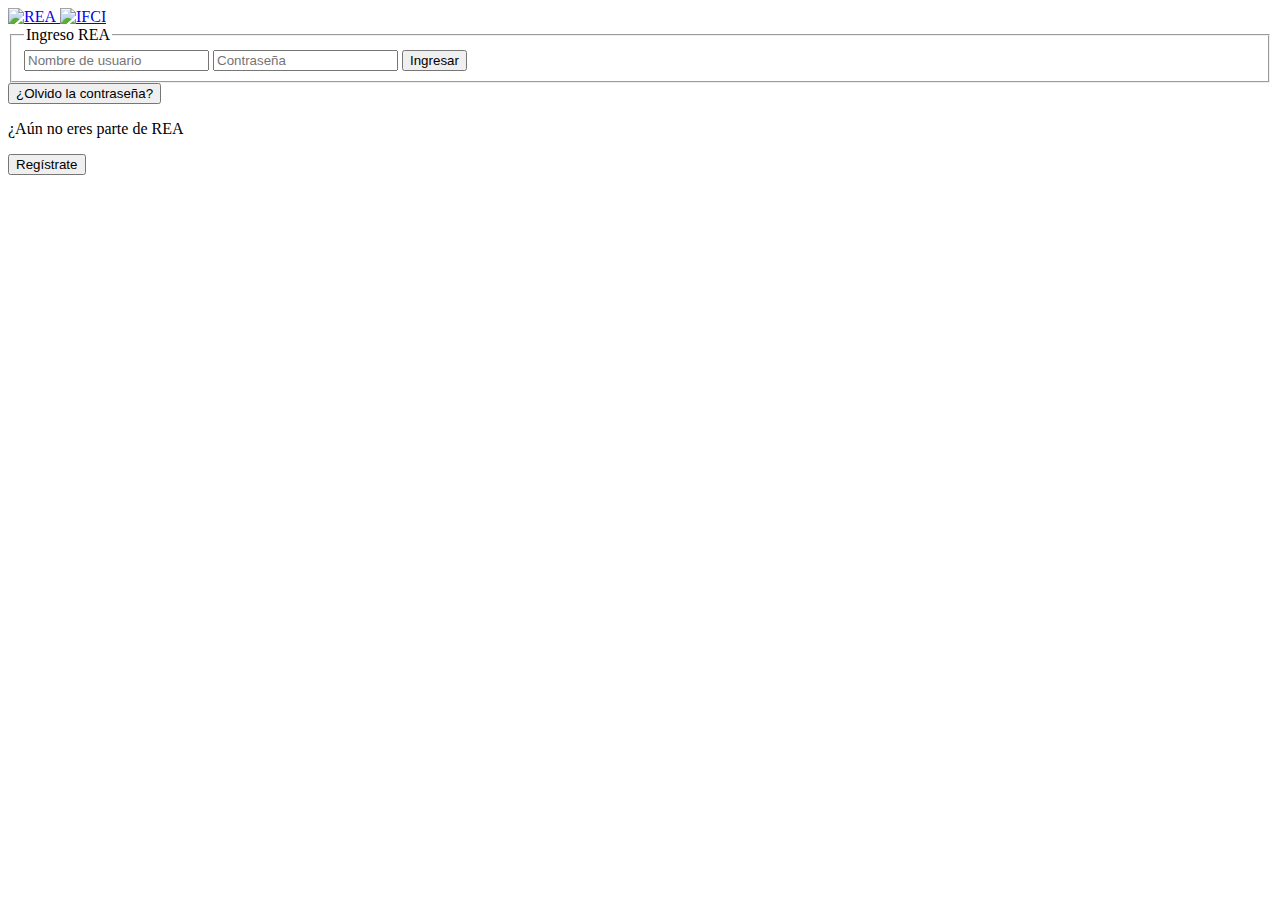
==== pages/login.html @ b3c21d18 "maqueta html" ====
<!DOCTYPE html>
<html lang="en">
<head>
    <meta charset="UTF-8">
    <meta http-equiv="X-UA-Compatible" content="IE=edge">
    <meta name="viewport" content="width=device-width, initial-scale=1.0">
    <title>REA | login</title>
    <link rel="stylesheet" href="../css/login.css" type="text/css">
</head>
<body>
    <nav>
        <a href="#body-index" title="link-rea" class="barra__logos">
            <img src="./assets/Logos REA/Rea-blanco.png" alt="REA" id="logo-rea-png">
        </a>
        <a href="http://www.creatividad.gob.ec" title="link-ifci" class="barra__logos" target="_blank">
            <img src="./assets/Logo IFCI/Logos-MCyP-IFCI_GDE.png" alt="IFCI" id="logo-ifci-png">
        </a>
        <div>
            <form action="">
                <fieldset>
                    <legend>Ingreso REA</legend>
                    <input type="text" id="usuario" placeholder="Nombre de usuario">
                    <input type="password" name="password" id="password" placeholder="Contraseña">
                    <input type="submit" value="Ingresar">
                </fieldset>
                <button>¿Olvido la contraseña?</button>
                <p>¿Aún no eres parte de REA</p>
                <button>Regístrate</button>
            </form>
        </div>
    </nav>
</body>
</html>
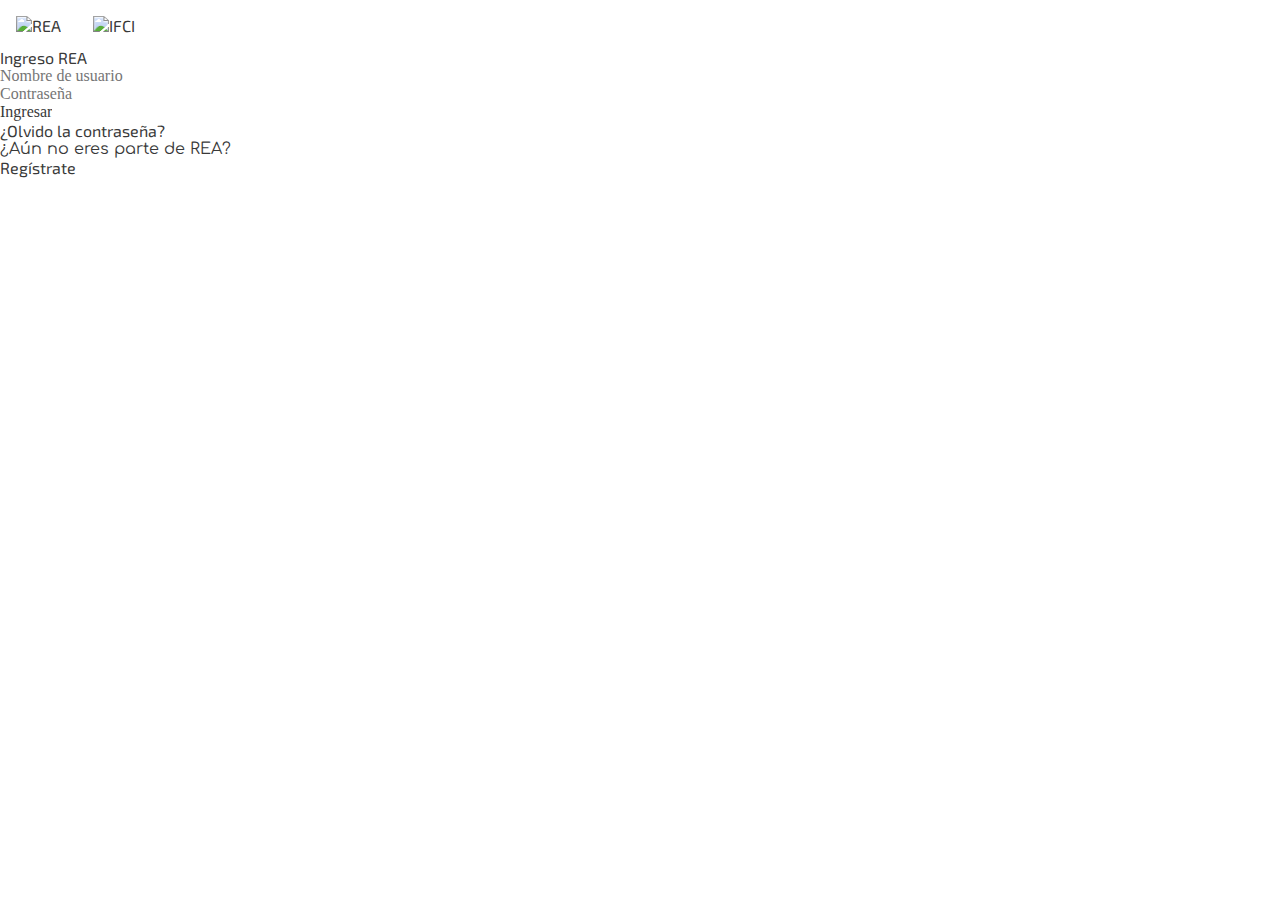
==== commit 8bf082d8: "maqueta y estilos" ====
--- a/pages/login.html
+++ b/pages/login.html
@@ -15,19 +15,19 @@
         <a href="http://www.creatividad.gob.ec" title="link-ifci" class="barra__logos" target="_blank">
             <img src="./assets/Logo IFCI/Logos-MCyP-IFCI_GDE.png" alt="IFCI" id="logo-ifci-png">
         </a>
-        <div>
-            <form action="">
-                <fieldset>
-                    <legend>Ingreso REA</legend>
-                    <input type="text" id="usuario" placeholder="Nombre de usuario">
-                    <input type="password" name="password" id="password" placeholder="Contraseña">
-                    <input type="submit" value="Ingresar">
-                </fieldset>
-                <button>¿Olvido la contraseña?</button>
-                <p>¿Aún no eres parte de REA</p>
-                <button>Regístrate</button>
-            </form>
-        </div>
     </nav>
+    <div>
+        <form class="registro__formulario" action="">
+            <fieldset>
+                <legend class="formulario__titulo">Ingreso REA</legend>
+                <input type="text" id="usuario" placeholder="Nombre de usuario">
+                <input type="password" name="password" id="password" placeholder="Contraseña">
+                <input id="btn-envio'formulario" type="submit" value="Ingresar">
+            </fieldset>
+        </form>
+        <button id="btn-recuperar-contraseña">¿Olvido la contraseña?</button>
+        <p>¿Aún no eres parte de REA?</p>
+        <button id="btn-registrarse">Regístrate</button>
+    </div>
 </body>
 </html>--- a/css/login.css
+++ b/css/login.css
@@ -0,0 +1,50 @@
+@import url(./_reset.css);
+
+@import url('https://fonts.googleapis.com/css2?family=Comfortaa:wght@300;400;500;600;700&family=Exo+2:ital,wght@0,200;0,300;0,500;0,600;0,700;1,200;1,300;1,500;1,600;1,700;1,800;1,900&family=Oxanium:wght@200;300;400;500;600;700&display=swap');
+
+:root {
+	--font-principal: 'Exo 2';
+	--font-secundaria: 'Oxanium';
+	--font-tercera: 'Comfortaa';
+	--sombra-box: 4px 4px 10px #00000085;
+	--color-rojo: #BE3144;
+	--color-gris-claro: #D3D6DB;
+	--color-negro: #303841;
+	--color-gris-oscuro: #3A4750;
+}
+
+h1,
+a,
+button,
+legend {
+	font-family: var(--font-principal);
+}
+
+h2,
+h3 {
+	font-family: var(--font-secundaria);
+}
+
+p {
+	font-family: var(--font-tercera);
+}
+
+body {
+    background-image: linear-gradient(var(--color-negro) var(--color-gris-oscuro) 45deg);
+}
+
+nav{
+    height: 3rem;
+    width: 100%;
+    display: flex;
+    flex-flow: row no-wrap;
+}
+nav a{
+    height: 100%;
+	padding: 1em;
+    width: auto
+}
+
+
+
+
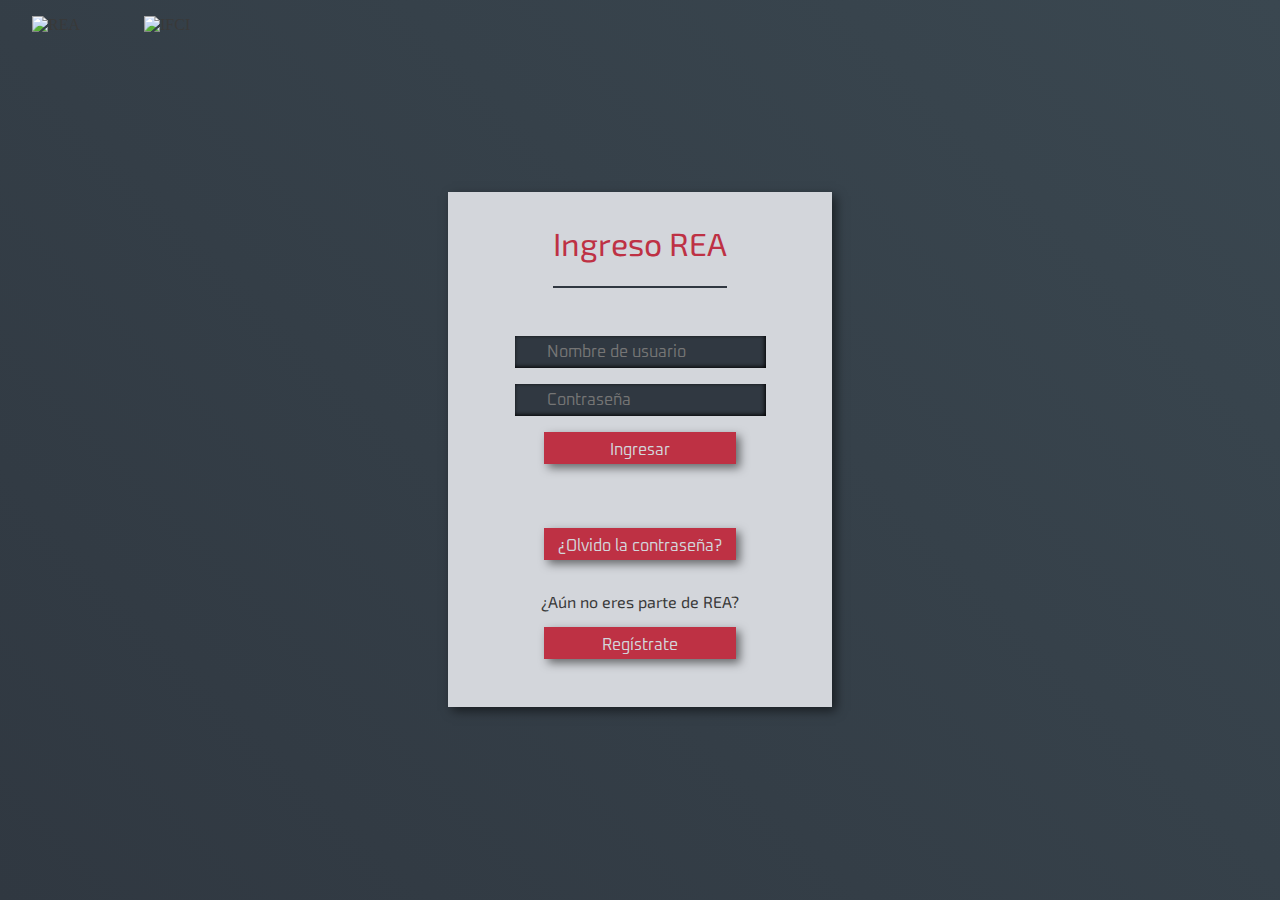
==== commit 32b0bed8: "maqueta con estilos login" ====
--- a/pages/login.html
+++ b/pages/login.html
@@ -9,25 +9,27 @@
 </head>
 <body>
     <nav>
-        <a href="#body-index" title="link-rea" class="barra__logos">
-            <img src="./assets/Logos REA/Rea-blanco.png" alt="REA" id="logo-rea-png">
+        <a href="#body-index" title="link-rea" class="logos">
+            <img src="../assets/Logos REA/Rea-blanco.png" alt="REA" id="logo-rea-png">
         </a>
-        <a href="http://www.creatividad.gob.ec" title="link-ifci" class="barra__logos" target="_blank">
-            <img src="./assets/Logo IFCI/Logos-MCyP-IFCI_GDE.png" alt="IFCI" id="logo-ifci-png">
+        <a href="http://www.creatividad.gob.ec" title="link-ifci" class="logos" target="_blank">
+            <img src="../assets/Logo IFCI/Logos-MCyP-IFCI_GDE.png" alt="IFCI" id="logo-ifci-png">
         </a>
     </nav>
-    <div>
-        <form class="registro__formulario" action="">
+    <div class="contenedor__login">
+        <form class="login__formulario" action="">
             <fieldset>
                 <legend class="formulario__titulo">Ingreso REA</legend>
                 <input type="text" id="usuario" placeholder="Nombre de usuario">
+
                 <input type="password" name="password" id="password" placeholder="Contraseña">
-                <input id="btn-envio'formulario" type="submit" value="Ingresar">
+
+                <input id="btn-ingresar" type="submit" value="Ingresar">
             </fieldset>
         </form>
-        <button id="btn-recuperar-contraseña">¿Olvido la contraseña?</button>
+        <a id="btn-recuperar-password">¿Olvido la contraseña?</a>
         <p>¿Aún no eres parte de REA?</p>
-        <button id="btn-registrarse">Regístrate</button>
+        <a id="btn-registrarse">Regístrate</a>
     </div>
 </body>
 </html>--- a/css/login.css
+++ b/css/login.css
@@ -13,38 +13,112 @@
 	--color-gris-oscuro: #3A4750;
 }
 
-h1,
-a,
-button,
-legend {
-	font-family: var(--font-principal);
+body {
+	background-image: -o-linear-gradient(45deg, var(--color-negro), var(--color-gris-oscuro));
+	background-image: linear-gradient(45deg, var(--color-negro), var(--color-gris-oscuro));
+	height: 100vh;
 }
 
-h2,
-h3 {
-	font-family: var(--font-secundaria);
+nav {
+	display: -webkit-box;
+	display: -ms-flexbox;
+	display: flex;
+	-webkit-box-orient: horizontal;
+	-webkit-box-direction: normal;
+	    -ms-flex-flow: row wrap;
+	        flex-flow: row wrap;
+	width: 100%;
+	height: 2rem;
 }
 
-p {
-	font-family: var(--font-tercera);
+.logos {
+	width: auto;
+	height: 100%;
+	margin: 1em 2em;
 }
 
-body {
-    background-image: linear-gradient(var(--color-negro) var(--color-gris-oscuro) 45deg);
+.logos img {
+	width: 100%;
+	height: 100%;
 }
 
-nav{
-    height: 3rem;
-    width: 100%;
-    display: flex;
-    flex-flow: row no-wrap;
-}
-nav a{
-    height: 100%;
-	padding: 1em;
-    width: auto
+.contenedor__login {
+	background-color: var(--color-gris-claro);
+	margin: 10rem auto;
+	padding: 2em;
+	width: 30%;
+	min-width: -webkit-fit-content;
+	min-width: -moz-fit-content;
+	min-width: fit-content;
+	min-height: 50%;
+	height: -webkit-fit-content;
+	height: -moz-fit-content;
+	height: fit-content;
+	-webkit-box-shadow: var(--sombra-box);
+	        box-shadow: var(--sombra-box);
 }
 
+.login__formulario {
 
+}
 
+.formulario__titulo {
+	width: auto;
+	height: 2em;
+	font-family: var(--font-principal);
+	color:var(--color-rojo);
+	font-size: 2em;
+	text-align: center;
+	border-bottom: 2px solid var(--color-negro);
+}
 
+.login__formulario fieldset {
+	padding: 2em 1em;
+}
+
+.login__formulario input {
+	width: auto;
+	height: 2em;
+	margin: 1em auto;
+	padding: 0 2em;
+	color: var(--color-gris-claro);
+	font-family: var(--font-secundaria);
+	font-size: 1em;
+	background-color: var(--color-negro);
+	-webkit-box-shadow: inset -1px -1px 4px 0px black;
+	        box-shadow: inset -1px -1px 4px 0px black;
+}
+
+#btn-ingresar,
+#btn-recuperar-password,
+#btn-registrarse {
+	width: 12em;
+	height: 2em;
+	margin: 1em auto;
+	padding: 0.5em ;
+	background-color: var(--color-rojo);
+	font-family: var(--font-secundaria);
+	color: var(--color-gris-claro);
+	text-align: center;
+	-webkit-box-shadow: var(--sombra-box);
+	        box-shadow: var(--sombra-box);
+	-webkit-transition: all 0.3s ease;
+	-o-transition: all 0.3s ease;
+	transition: all 0.3s ease;
+}
+
+#btn-ingresar:hover,
+#btn-recuperar-password:hover,
+#btn-registrarse:hover {
+	color: var(--color-gris-claro);
+	background-color: var(--color-gris-oscuro);
+	-webkit-transform: scale(1.1);
+	    -ms-transform: scale(1.1);
+	        transform: scale(1.1);
+}
+
+.contenedor__login p {
+	font-family: var(--font-principal);
+    margin: 2em 1em 1em;
+	text-align: center;
+}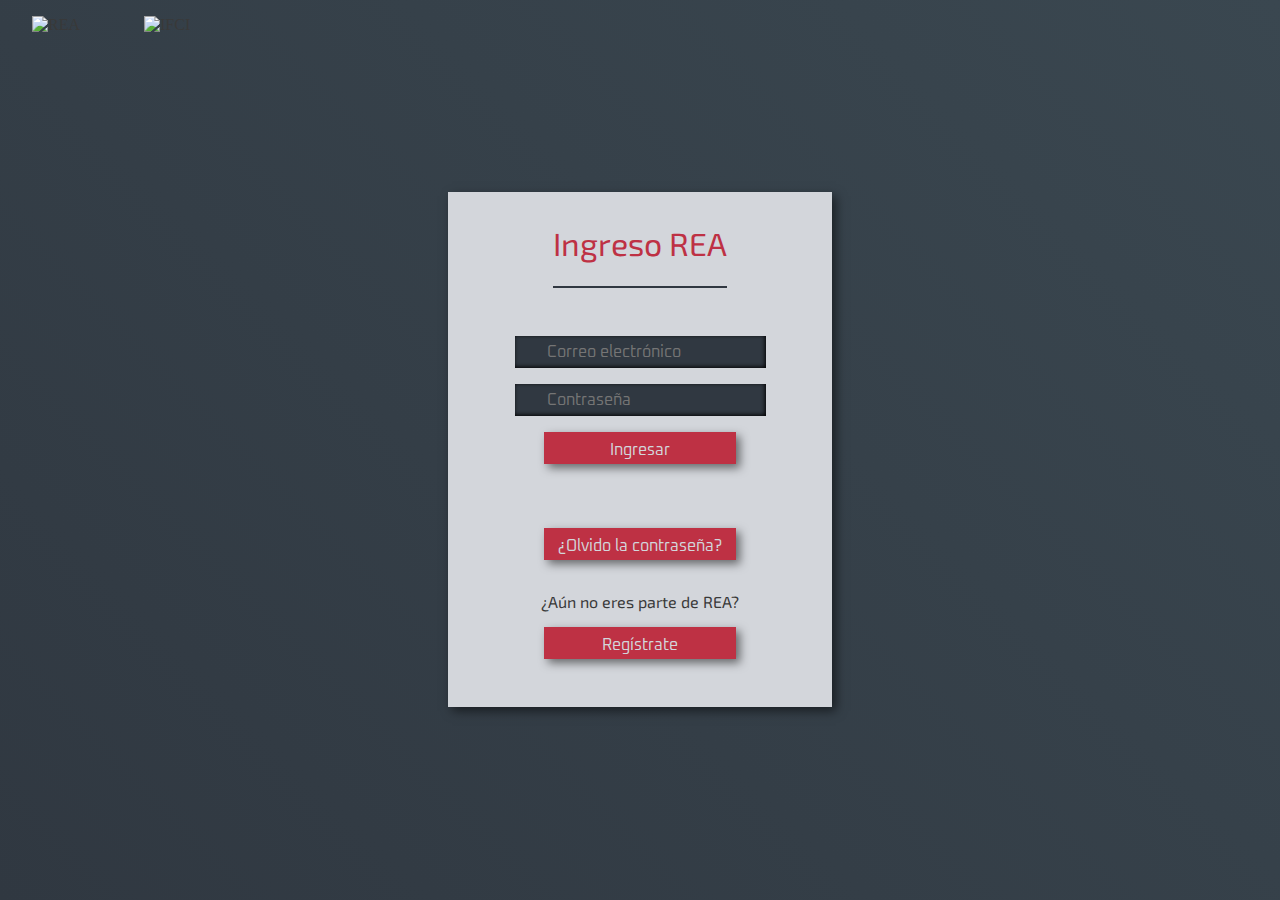
==== commit 96a921f2: "html y css de registro, autentic y recuperar" ====
--- a/pages/login.html
+++ b/pages/login.html
@@ -16,20 +16,25 @@
             <img src="../assets/Logo IFCI/Logos-MCyP-IFCI_GDE.png" alt="IFCI" id="logo-ifci-png">
         </a>
     </nav>
-    <div class="contenedor__login">
-        <form class="login__formulario" action="">
+    <main class="contenedor__formulario">
+        <form class="login__formulario" action="../pages/login_procesar.php" method="post">
             <fieldset>
                 <legend class="formulario__titulo">Ingreso REA</legend>
-                <input type="text" id="usuario" placeholder="Nombre de usuario">
+
+
+                <input type="text" name="usuario" id="usuario" placeholder="Correo electrónico">
 
                 <input type="password" name="password" id="password" placeholder="Contraseña">
 
-                <input id="btn-ingresar" type="submit" value="Ingresar">
+                <input class="btn" type="submit" value="Ingresar">
+                
             </fieldset>
         </form>
-        <a id="btn-recuperar-password">¿Olvido la contraseña?</a>
-        <p>¿Aún no eres parte de REA?</p>
-        <a id="btn-registrarse">Regístrate</a>
-    </div>
+
+        <a href="../pages/recuperar_pass.html" class="btn">¿Olvido la contraseña?</a>
+        
+        <p class="texto__formulario">¿Aún no eres parte de REA?</p>
+        <a href="../pages/registro.html" class="btn">Regístrate</a>
+    </main>
 </body>
 </html>--- a/css/login.css
+++ b/css/login.css
@@ -42,7 +42,7 @@
 	height: 100%;
 }
 
-.contenedor__login {
+.contenedor__formulario {
 	background-color: var(--color-gris-claro);
 	margin: 10rem auto;
 	padding: 2em;
@@ -58,8 +58,10 @@
 	        box-shadow: var(--sombra-box);
 }
 
-.login__formulario {
-
+.texto__formulario {
+	font-family: var(--font-principal);
+    margin: 2em 1em 1em;
+	text-align: center;
 }
 
 .formulario__titulo {
@@ -76,7 +78,7 @@
 	padding: 2em 1em;
 }
 
-.login__formulario input {
+.login__formulario input:not(.btn) {
 	width: auto;
 	height: 2em;
 	margin: 1em auto;
@@ -89,9 +91,7 @@
 	        box-shadow: inset -1px -1px 4px 0px black;
 }
 
-#btn-ingresar,
-#btn-recuperar-password,
-#btn-registrarse {
+.btn {
 	width: 12em;
 	height: 2em;
 	margin: 1em auto;
@@ -107,9 +107,7 @@
 	transition: all 0.3s ease;
 }
 
-#btn-ingresar:hover,
-#btn-recuperar-password:hover,
-#btn-registrarse:hover {
+.btn:hover {
 	color: var(--color-gris-claro);
 	background-color: var(--color-gris-oscuro);
 	-webkit-transform: scale(1.1);
@@ -117,8 +115,16 @@
 	        transform: scale(1.1);
 }
 
-.contenedor__login p {
-	font-family: var(--font-principal);
-    margin: 2em 1em 1em;
+.notas {
+	margin: auto;
+	font-size: 0.8em;
+	color: var(--color-rojo);
+	font-family: var(--font-tercera);
+	width: 50%;
 	text-align: center;
+}
+
+.texto--autenticar {
+	font-size: 1.5em;
+	margin-block: 5em;
 }